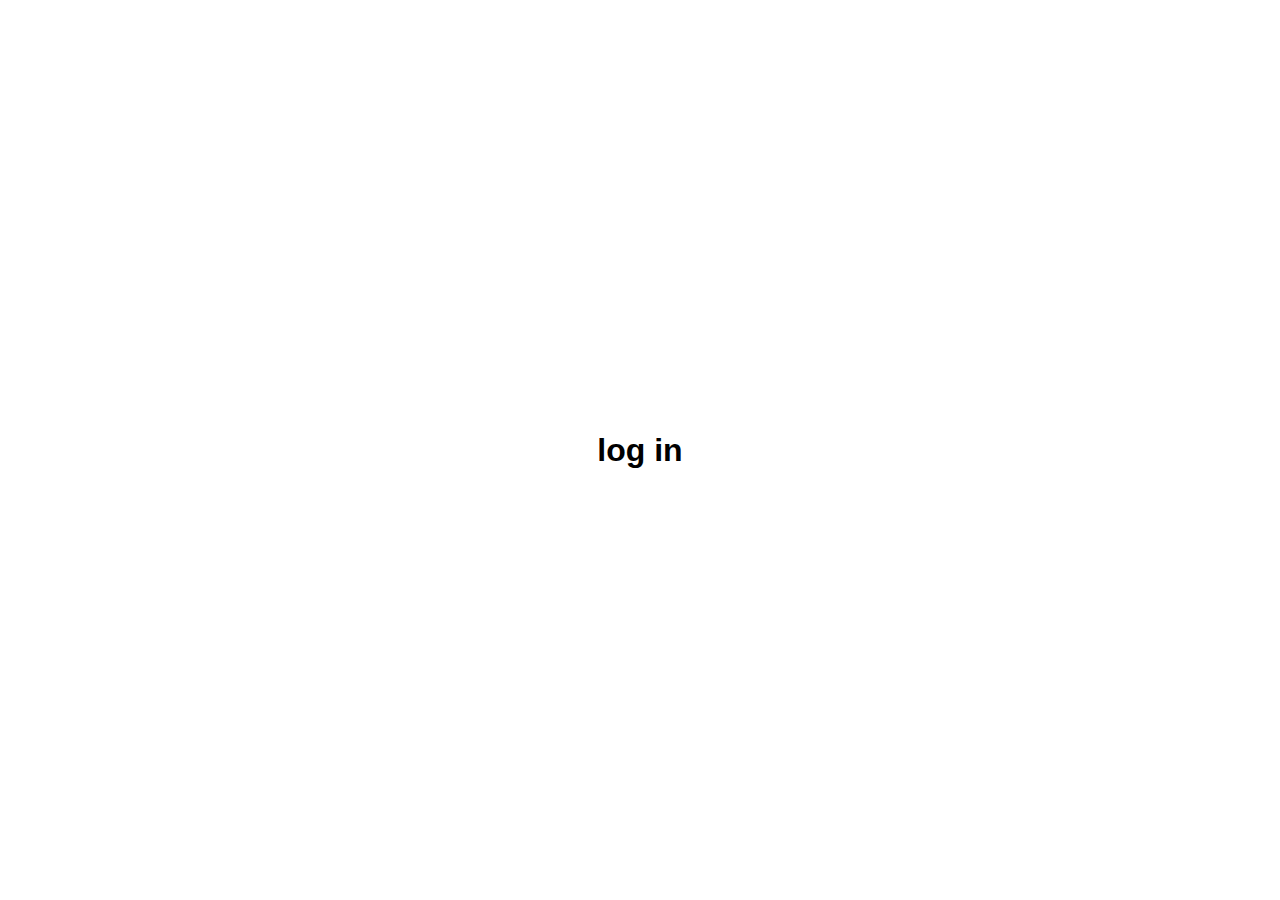
==== login.html @ 9848124e "add login.html" ====
<!DOCTYPE html>
<html lang="en">
<head>
    <meta charset="UTF-8">
    <title>Create new User</title>
    <link rel="stylesheet" href="./style/style.css">
</head>
<body>
<h1>log in</h1>
</body>
</html>
---- style/style.css ----
@font-face {
    font-family: 'Muli';
    src: url('../fonts/muli.ttf');
  }

body {
    width: 100vw;
    height: 100vh;
    margin: 0;
    overflow: hidden;
    font-family: 'Muli', sans-serif;
    display: flex;
    justify-content: center;
    align-items: center;
    flex-direction: column;
}

.row {
    width: 22vw;
    display: flex;
    justify-content: space-between;
    margin: 2vh 0;
}

.button {
    padding: 1.5vh;
    margin-top: 3vh;
    text-align: center;
    background: #1b3647;
    color: #fff;
    border: none;
    border-radius: 5px;
    cursor: pointer;
    user-select: none;
    outline: none;
    transition: box-shadow 200ms ease-in-out, opacity 200ms ease-in-out;
}

.button:hover {
    box-shadow: 0 0 0 0.25rem #1b364780;
}

input[type="text"], input[type="password"] {
    border: none;
    border-bottom: 2px solid lightgray;
    outline: none;
    transition: border-color 250ms ease-in-out;
}

input[type="text"]:focus, input[type="password"]:focus {
    border-color: #353535;
}
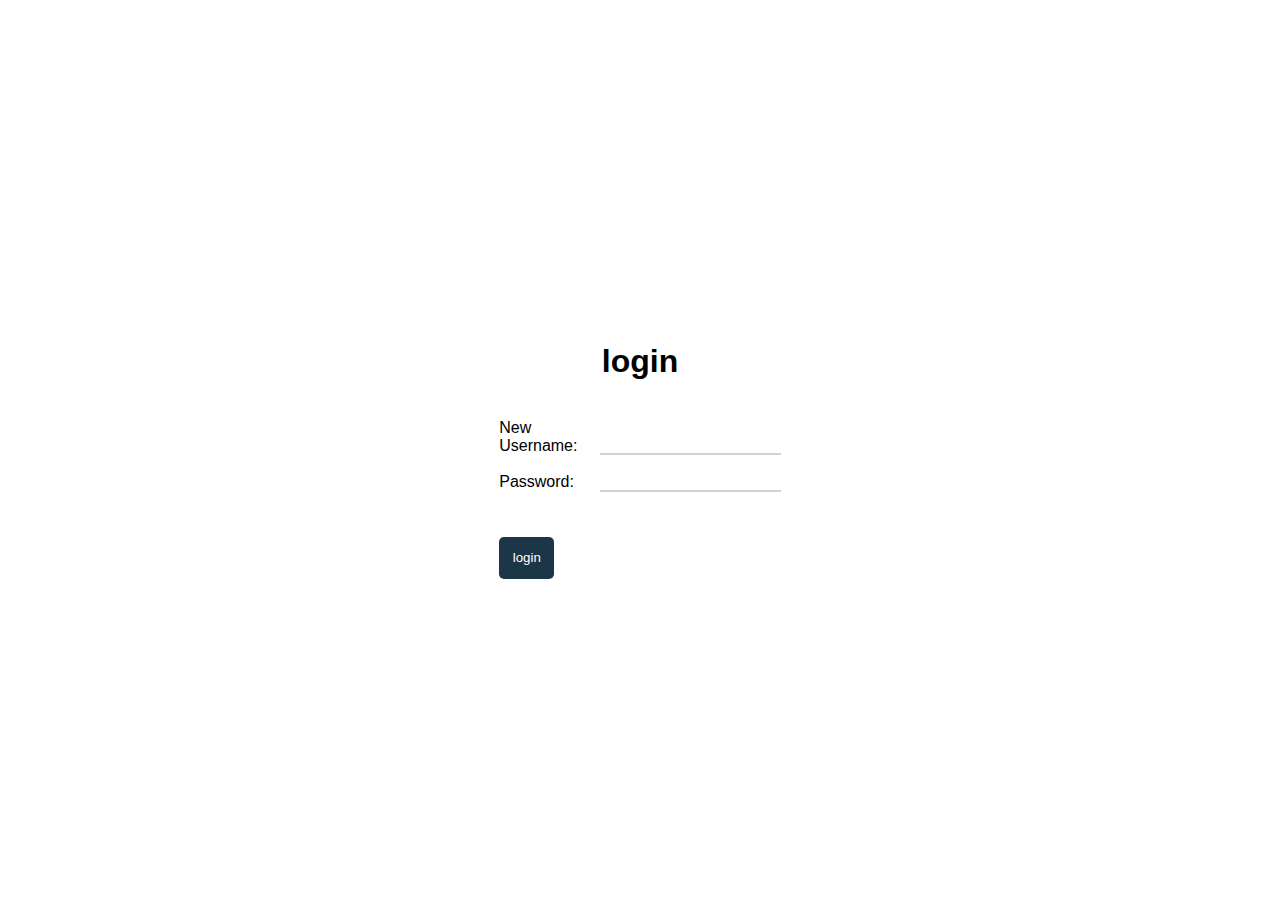
==== commit cdf0852a: "update login.html" ====
--- a/login.html
+++ b/login.html
@@ -6,6 +6,20 @@
     <link rel="stylesheet" href="./style/style.css">
 </head>
 <body>
-<h1>log in</h1>
+<h1>login</h1>
+
+    <form method="post" action="login.php">
+        <div class='row'>
+            <span>New Username: </span>
+            <input name="username" type="text">
+        </div>
+
+        <div class='row'>
+            <span>Password: </span>
+            <input name="password" type="password">
+        </div>
+
+        <input type="submit" name="submit" class='button' value="login">
+    </form>
 </body>
 </html>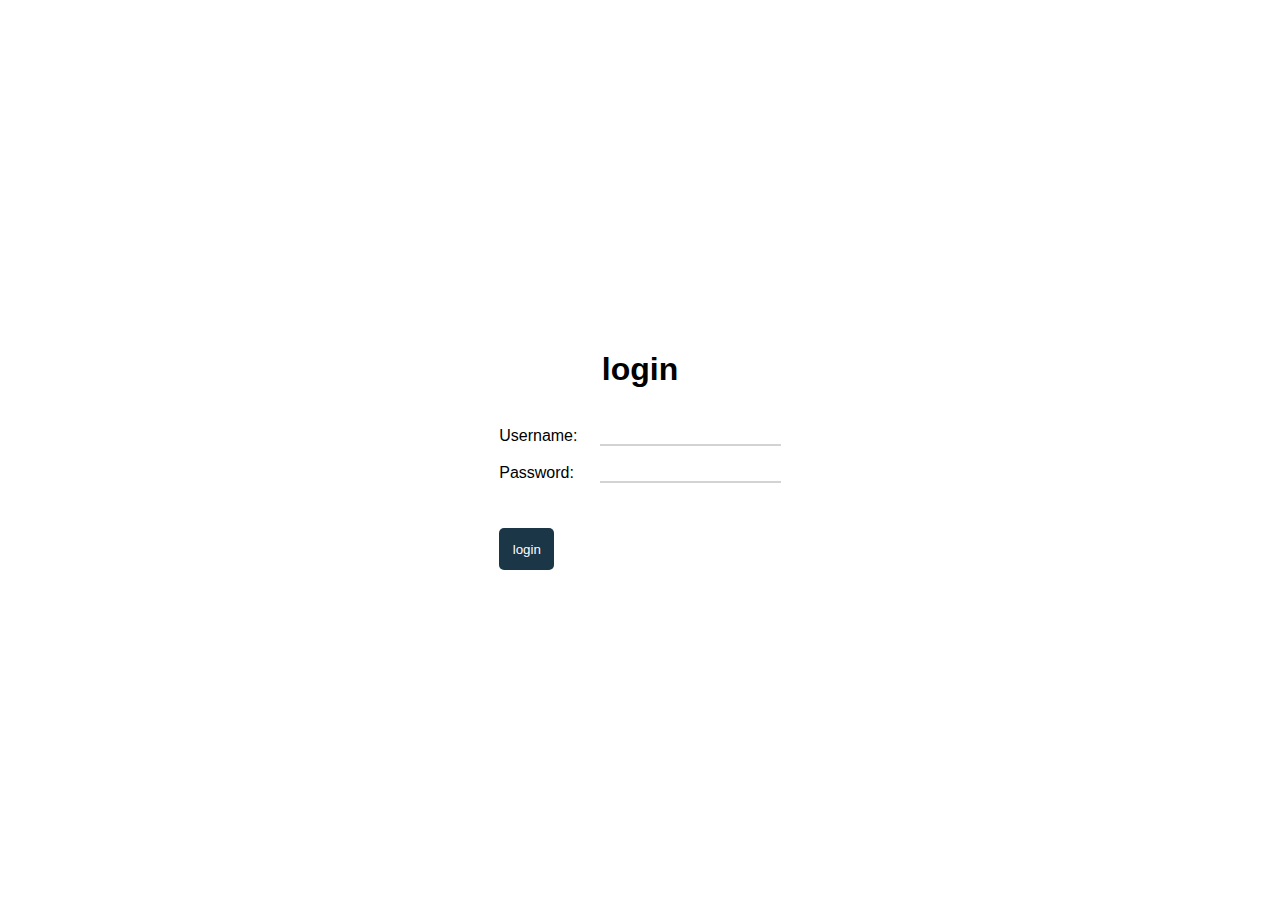
==== commit 081907b5: "change span textContent" ====
--- a/login.html
+++ b/login.html
@@ -10,7 +10,7 @@
 
     <form method="post" action="login.php">
         <div class='row'>
-            <span>New Username: </span>
+            <span>Username: </span>
             <input name="username" type="text">
         </div>
 
